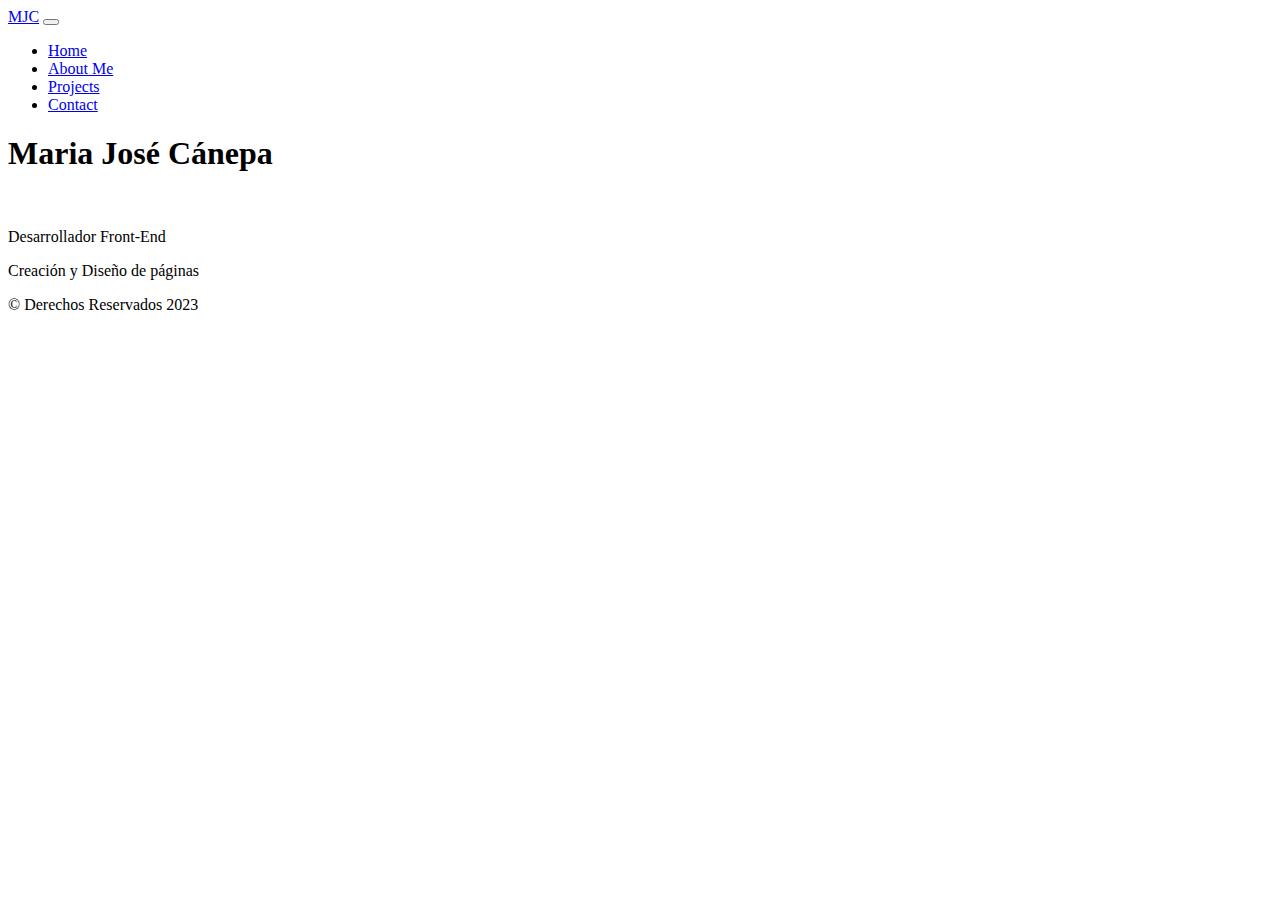
==== index.html @ 21dbf9e5 "seccion inicio creado" ====
<!DOCTYPE html>
<html lang="en">
<head>
    <meta charset="UTF-8">
    <meta http-equiv="X-UA-Compatible" content="IE=edge">
    <meta name="viewport" content="width=device-width, initial-scale=1.0">
    <title>Portfolio</title>
    <link href="https://cdn.jsdelivr.net/npm/bootstrap@5.3.0-alpha3/dist/css/bootstrap.min.css" rel="stylesheet" integrity="sha384-KK94CHFLLe+nY2dmCWGMq91rCGa5gtU4mk92HdvYe+M/SXH301p5ILy+dN9+nJOZ" crossorigin="anonymous">
    <link rel="stylesheet" href="estilos.css">
    
</head>


<body>
    <header>
        <nav class="navbar navbar-expand-lg bg-body-tertiary">
            <div class="container-fluid">
              <a class="navbar-brand" href="#">MJC</a>
              <button class="navbar-toggler" type="button" data-bs-toggle="collapse" data-bs-target="#navbarNav" aria-controls="navbarNav" aria-expanded="false" aria-label="Toggle navigation">
                <span class="navbar-toggler-icon"></span>
              </button>
              <div class="collapse navbar-collapse" id="navbarNav">
                <ul class="navbar-nav ms-auto mb-2 mb-lg-0">
                  <li class="nav-item">
                    <a class="nav-link active" aria-current="page" href="index.html">Home</a>
                  </li>
                  <li class="nav-item">
                    <a class="nav-link active" href="aboutme.html">About Me</a>
                  </li>
                  <li class="nav-item">
                    <a class="nav-link active" href="projects.html">Projects</a>
                  </li>
                  <li class="nav-item">
                    <a class="nav-link active" href="contac.html">Contact</a>
                  </li>
                </ul>
              </div>
            </div>
          </nav>    
    </header>

    <main>
        <div class="container text-center my-4 ">
          
               <h1 class="my-4 display-1">Maria José Cánepa</h1>
               <img  class="imagen my-3" src="Imagenes/compu.avif" alt="">
               <p class="my-4 display-6">Desarrollador Front-End</p>
               <p class="my-4 display-6">Creación y Diseño de páginas</p>    
        </div>
    </main>
    <script src="https://cdn.jsdelivr.net/npm/bootstrap@5.3.0-alpha3/dist/js/bootstrap.bundle.min.js" integrity="sha384-ENjdO4Dr2bkBIFxQpeoTz1HIcje39Wm4jDKdf19U8gI4ddQ3GYNS7NTKfAdVQSZe" crossorigin="anonymous"></script>
<footer class="fixed-bottom d-flex justify-content-end">
    <p>&#169; Derechos Reservados 2023</p>
</footer>

</body>
</html>
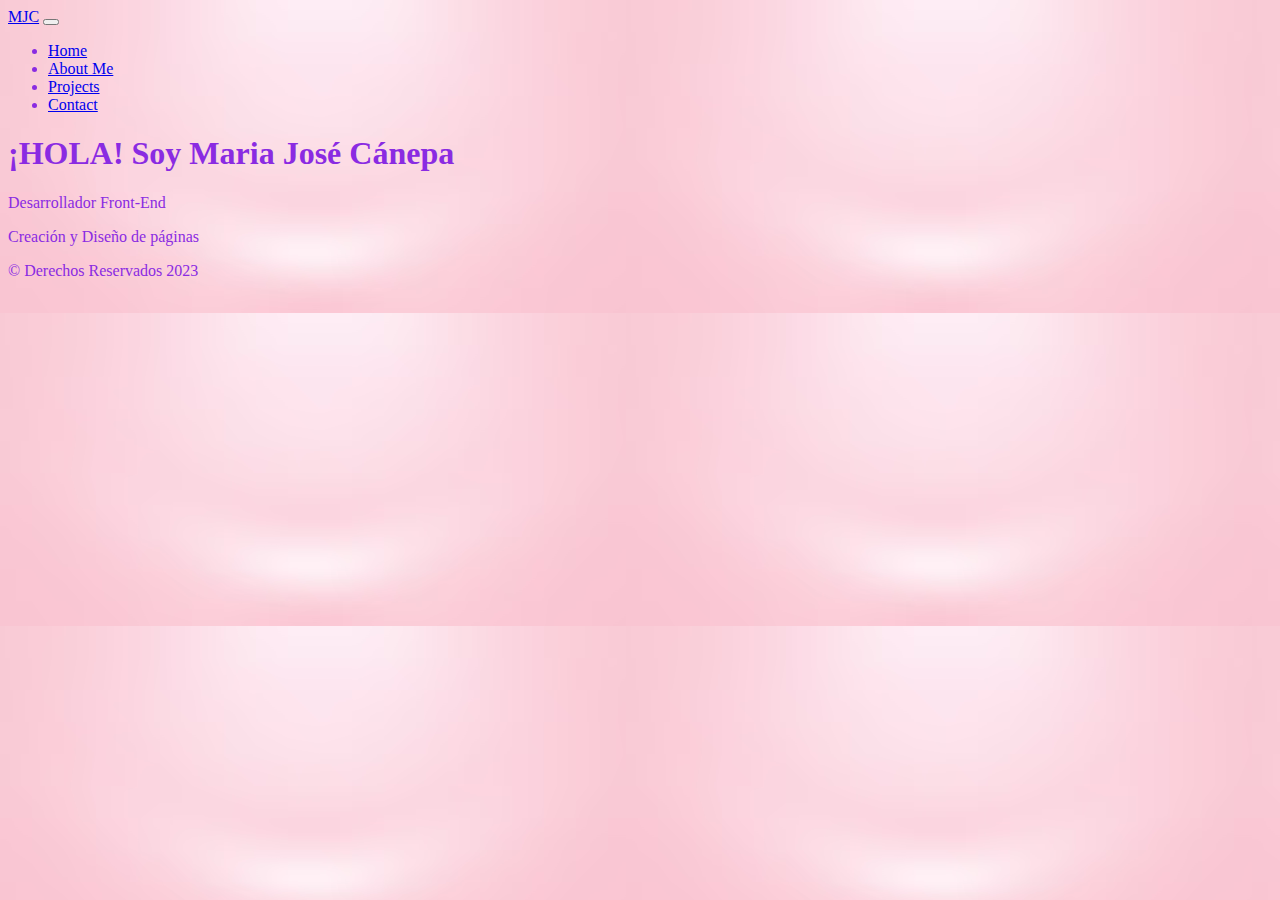
==== commit bba1e014: "Modifique la main" ====
--- a/index.html
+++ b/index.html
@@ -13,7 +13,7 @@
 
 <body>
     <header>
-        <nav class="navbar navbar-expand-lg bg-body-tertiary">
+        <nav class="navbar navbar-expand-lg bg-body-tertiary opacity-75">
             <div class="container-fluid">
               <a class="navbar-brand" href="#">MJC</a>
               <button class="navbar-toggler" type="button" data-bs-toggle="collapse" data-bs-target="#navbarNav" aria-controls="navbarNav" aria-expanded="false" aria-label="Toggle navigation">
@@ -40,12 +40,11 @@
     </header>
 
     <main>
-        <div class="container text-center my-4 ">
+        <div class="container text-center my-3 ">
           
-               <h1 class="my-4 display-1">Maria José Cánepa</h1>
-               <img  class="imagen my-3" src="Imagenes/compu.avif" alt="">
-               <p class="my-4 display-6">Desarrollador Front-End</p>
-               <p class="my-4 display-6">Creación y Diseño de páginas</p>    
+               <h1 class="my-4 display-3">¡HOLA! Soy Maria José Cánepa</h1>
+               <p class="my-6 display-6">Desarrollador Front-End</p>
+               <p class="my-6 display-6">Creación y Diseño de páginas</p>    
         </div>
     </main>
     <script src="https://cdn.jsdelivr.net/npm/bootstrap@5.3.0-alpha3/dist/js/bootstrap.bundle.min.js" integrity="sha384-ENjdO4Dr2bkBIFxQpeoTz1HIcje39Wm4jDKdf19U8gI4ddQ3GYNS7NTKfAdVQSZe" crossorigin="anonymous"></script>
--- a/estilos.css
+++ b/estilos.css
@@ -0,0 +1,14 @@
+body{
+background-image: url(Imagenes/fondo.avif);
+color: blueviolet;
+}
+
+.imagen{
+    width: 275px;
+    height: auto;
+}
+
+.imag{
+    width: 200px;
+    height: auto;
+}
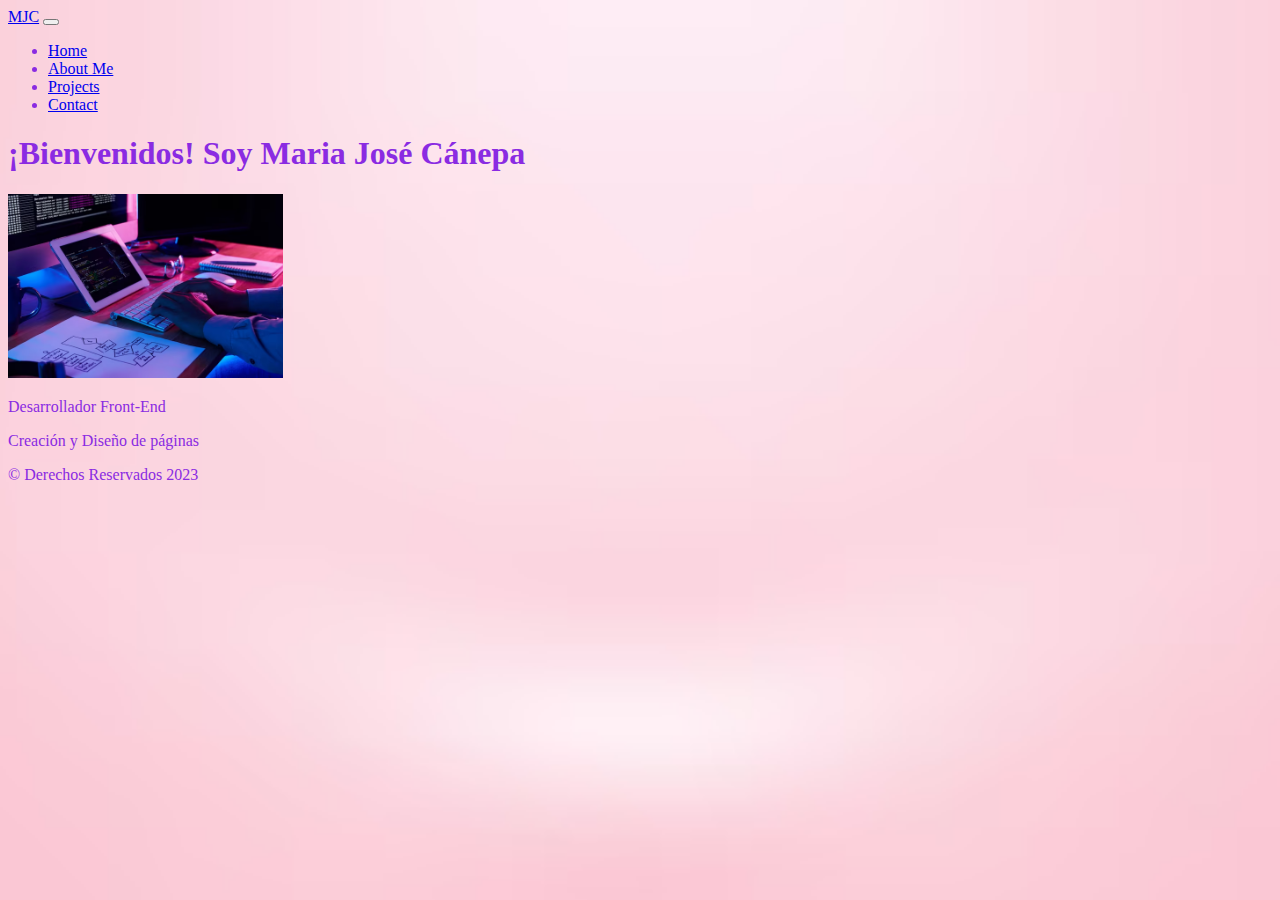
==== commit 4e09d2de: "cambio de dispositivo" ====
--- a/index.html
+++ b/index.html
@@ -31,7 +31,7 @@
                     <a class="nav-link active" href="projects.html">Projects</a>
                   </li>
                   <li class="nav-item">
-                    <a class="nav-link active" href="contac.html">Contact</a>
+                    <a class="nav-link active" href="contactos.html">Contact</a>
                   </li>
                 </ul>
               </div>
@@ -40,12 +40,18 @@
     </header>
 
     <main>
-        <div class="container text-center my-3 ">
-          
-               <h1 class="my-4 display-3">¡HOLA! Soy Maria José Cánepa</h1>
-               <p class="my-6 display-6">Desarrollador Front-End</p>
-               <p class="my-6 display-6">Creación y Diseño de páginas</p>    
-        </div>
+      <article>
+        <section>
+          <div class="container text-center my-3 ">
+            
+                 <h1 class="my-4 display-4">¡Bienvenidos! Soy Maria José Cánepa</h1>
+                 <img class="imagen my-5" src="Imagenes/compu.avif" alt="">   
+                 <p class="my-6 display-6">Desarrollador Front-End</p>
+                 <p class="my-6 display-6">Creación y Diseño de páginas</p> 
+          </div>
+
+        </section>
+      </article>
     </main>
     <script src="https://cdn.jsdelivr.net/npm/bootstrap@5.3.0-alpha3/dist/js/bootstrap.bundle.min.js" integrity="sha384-ENjdO4Dr2bkBIFxQpeoTz1HIcje39Wm4jDKdf19U8gI4ddQ3GYNS7NTKfAdVQSZe" crossorigin="anonymous"></script>
 <footer class="fixed-bottom d-flex justify-content-end">
--- a/estilos.css
+++ b/estilos.css
@@ -1,6 +1,11 @@
 body{
 background-image: url(Imagenes/fondo.avif);
+background-repeat: no-repeat;
+background-position: center center;
+background-attachment: fixed;
+background-size: cover;
 color: blueviolet;
+
 }
 
 .imagen{
@@ -12,3 +17,8 @@
     width: 200px;
     height: auto;
 }
+ 
+input {
+    background-color: blueviolet;
+    
+}
